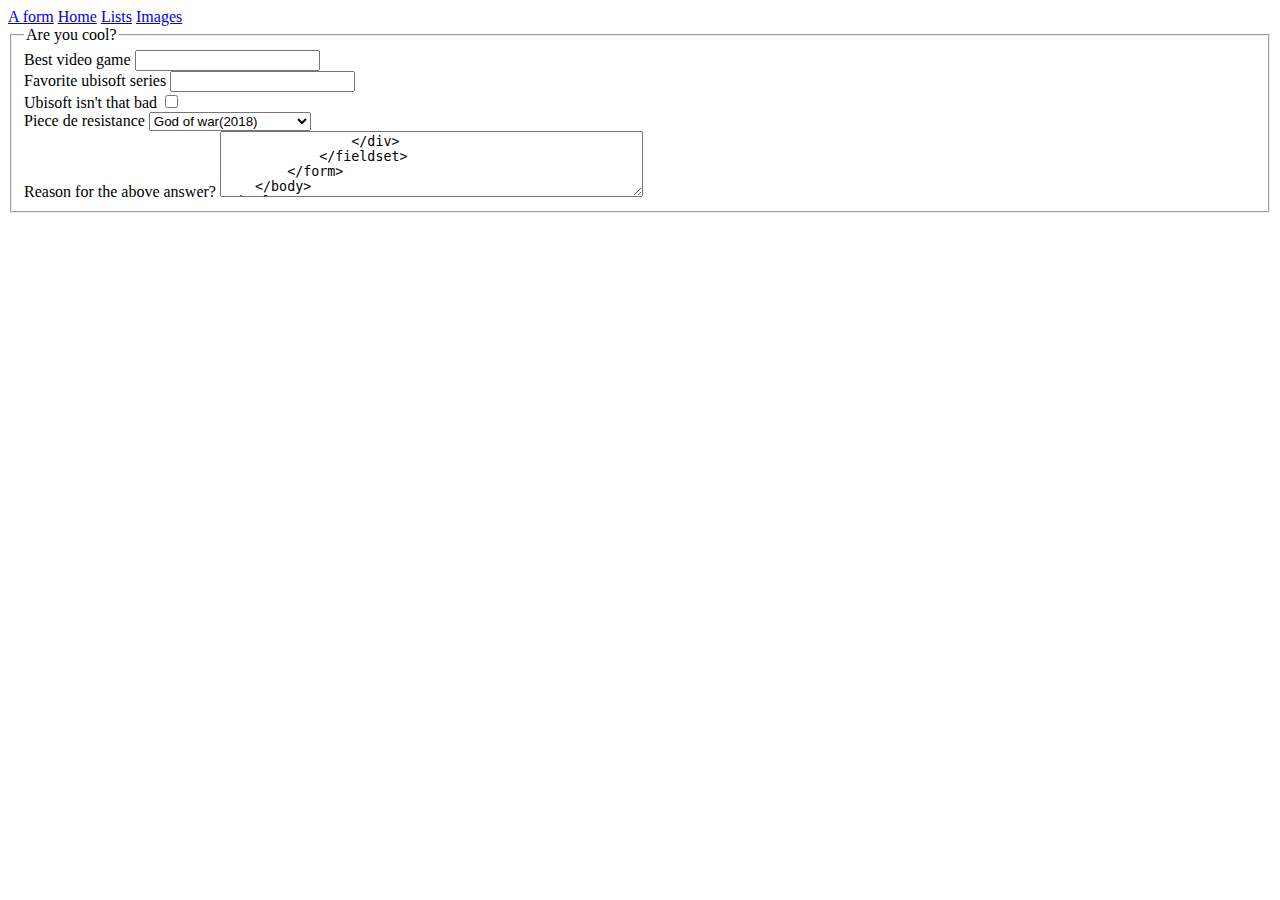
==== form.html @ fa3bf228 "Advance to third html file" ====
<!DOCTYPE html>
<html>
    <head>
        <meta charset="utf-8">
        <title>A basic form</title>
    </head>

    <body>
        <div class="nav">
            <a class="active" href="form.html">A form</a>
            <a href="index.html">Home</a>
            <a href="list.html">Lists</a>
            <a href="image.html">Images</a>
        </div>

        <form action="/form-handling-url" method="post">
            <fieldset>
                <legend>Are you cool?</legend>

                <div>
                    <label for="video-game">Best video game</label>
                    <input type="text" id="video-game" name="video-game">
                </div>

                <div>
                    <label for="ubisoft">Favorite ubisoft series</label>
                    <input tyoe="text" id="ubisoft" name="ubisoft-fave">
                </div>

                <div>
                    <label for="concur">Ubisoft isn't that bad</label>
                    <input type="checkbox" id="concur" name="its-not">
                </div>

                <div>
                    <label for="final">Piece de resistance</label>
                    <select  id="final" name="final-piece">
                    <option value="God of war">God of war(2018)</option>
                    <option value="Red dead redemption 2">Red dead redemption 2</option>
                    </select>
                </div>

                <div>
                    <label for="reason">Reason for the above answer?</label>
                    <textarea id="reason" name="reason" rows="4" cols="50">
                </div>
            </fieldset>
        </form>
    </body>
</html>
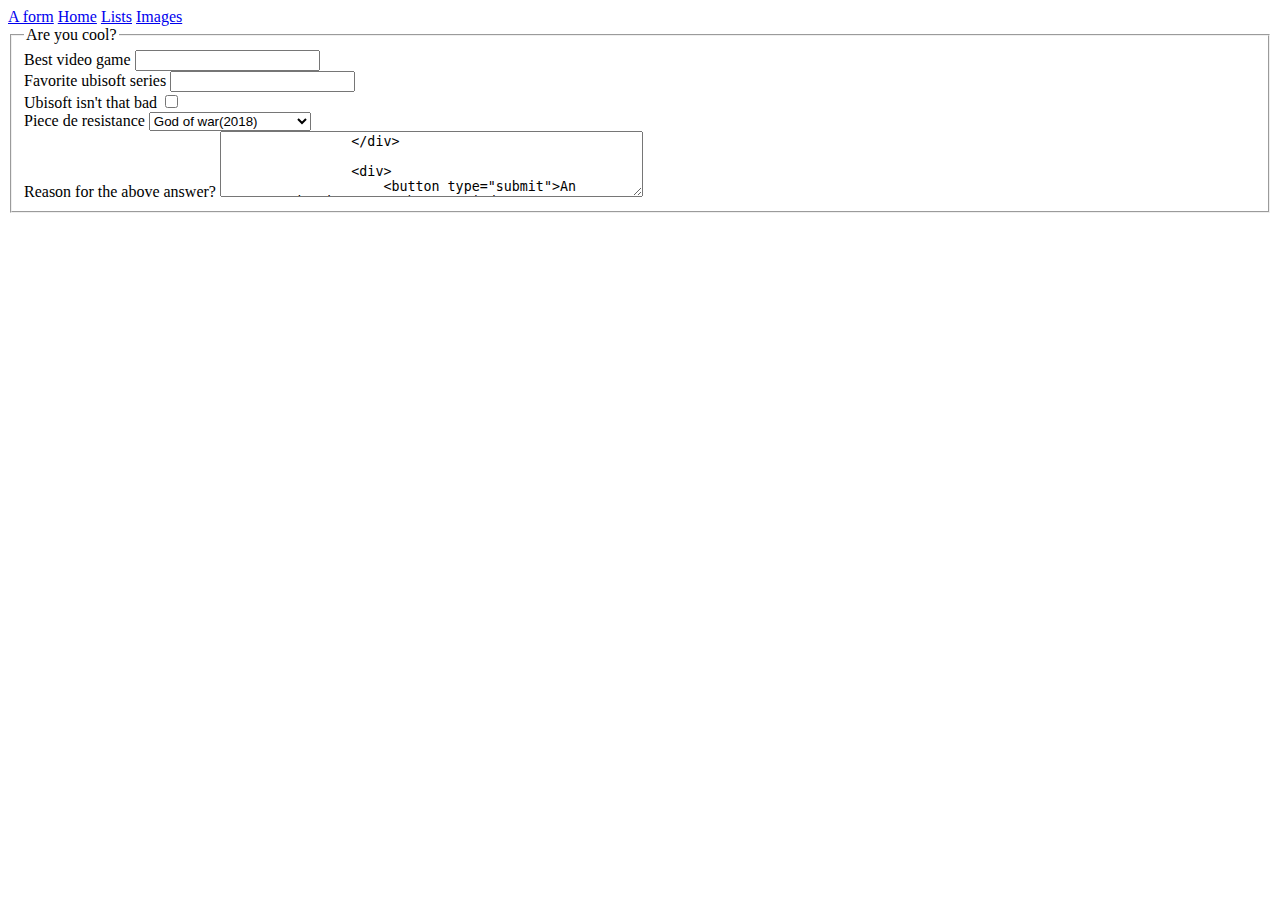
==== commit 921db8da: "clearing up some shit" ====
--- a/form.html
+++ b/form.html
@@ -44,6 +44,11 @@
                     <label for="reason">Reason for the above answer?</label>
                     <textarea id="reason" name="reason" rows="4" cols="50">
                 </div>
+
+                <div>
+                    <button type="submit">An unresponsive button ought to grind some gears</button>
+                </div>
+
             </fieldset>
         </form>
     </body>
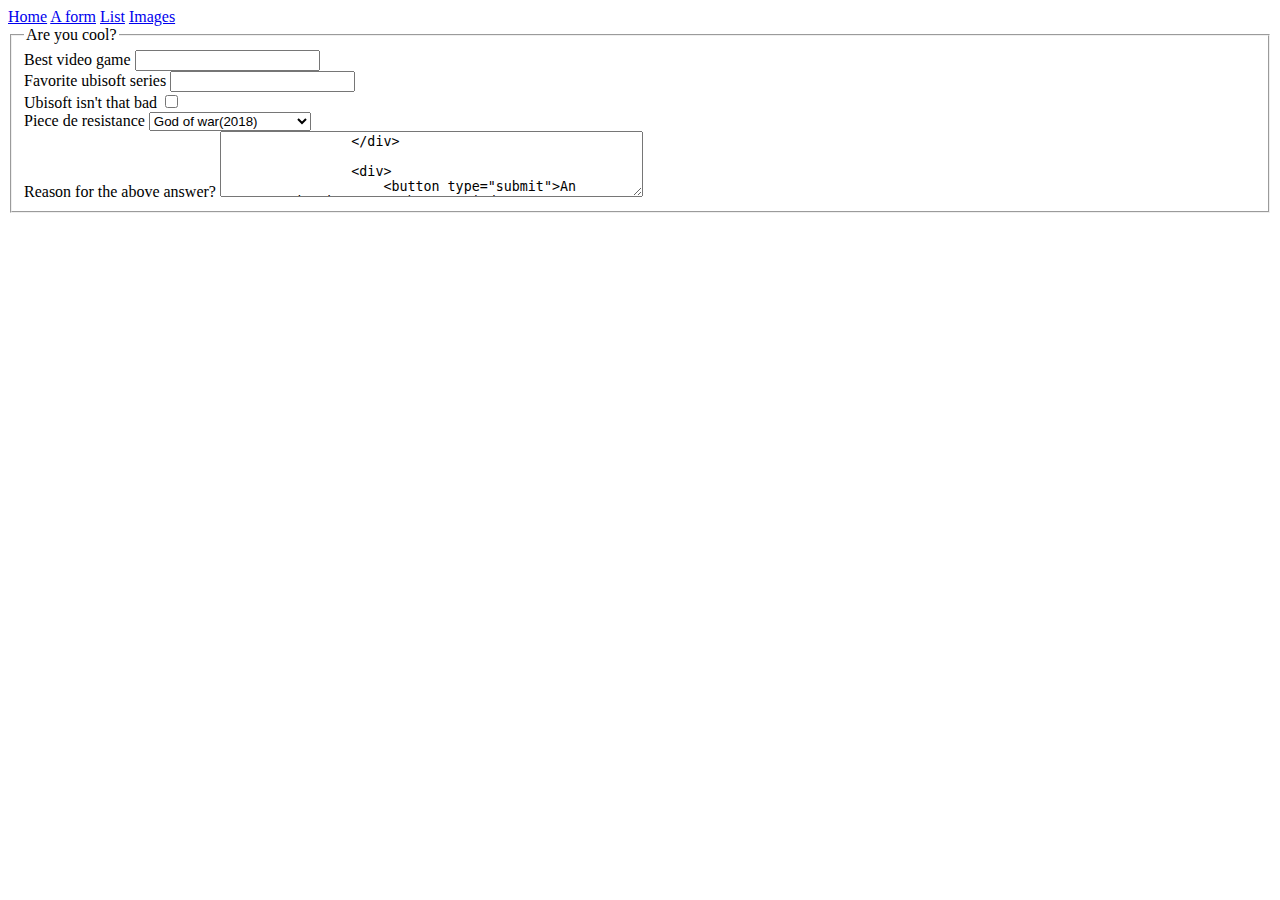
==== commit 02b8138a: "done with html" ====
--- a/form.html
+++ b/form.html
@@ -7,9 +7,9 @@
 
     <body>
         <div class="nav">
+            <a href="index.html">Home</a>
             <a class="active" href="form.html">A form</a>
-            <a href="index.html">Home</a>
-            <a href="list.html">Lists</a>
+            <a href="list.html">List</a>
             <a href="image.html">Images</a>
         </div>
 
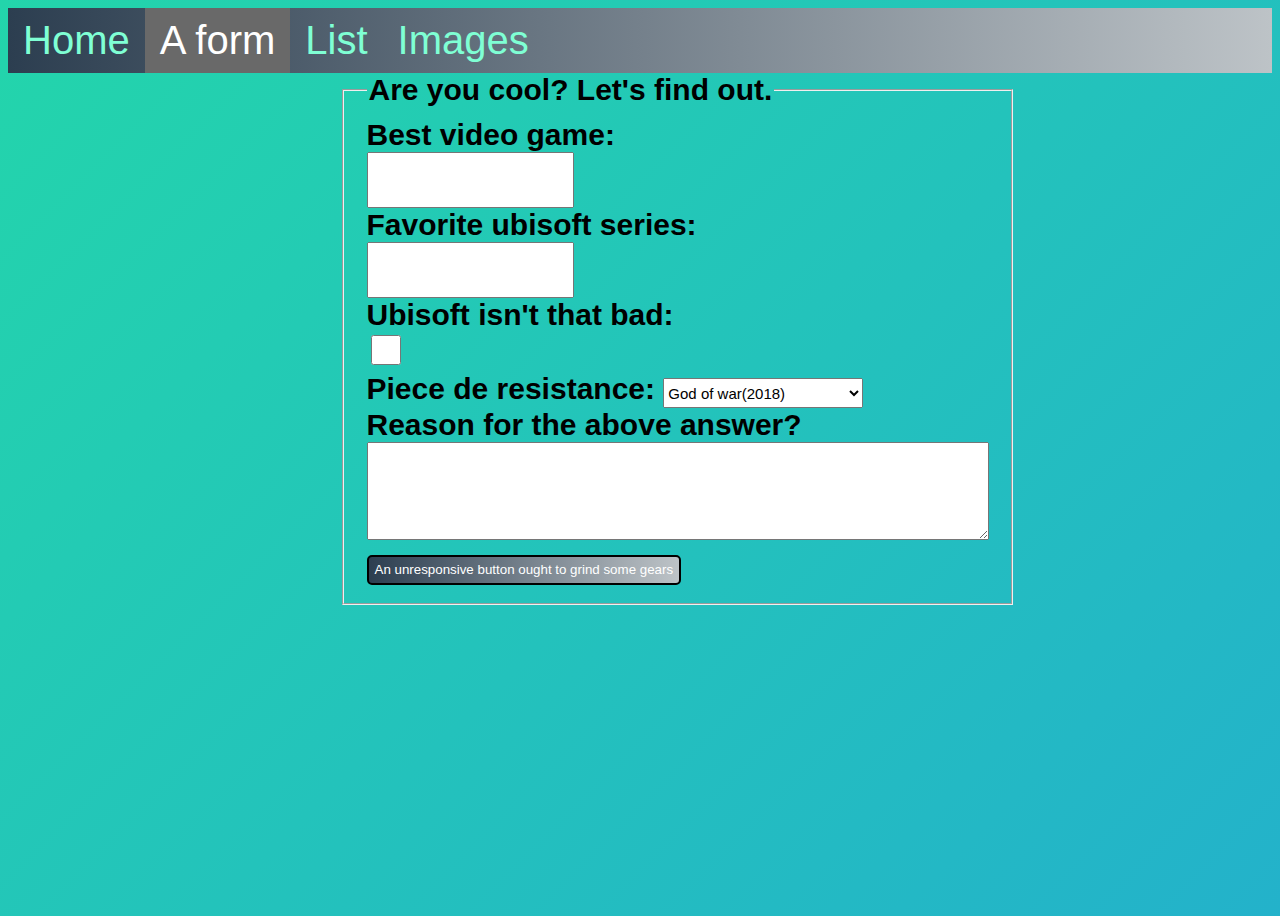
==== commit 394baf58: "Added css and done" ====
--- a/form.html
+++ b/form.html
@@ -3,6 +3,7 @@
     <head>
         <meta charset="utf-8">
         <title>A basic form</title>
+        <link href="page1.css" rel="stylesheet">
     </head>
 
     <body>
@@ -13,27 +14,31 @@
             <a href="image.html">Images</a>
         </div>
 
+
+       <div class="space">
         <form action="/form-handling-url" method="post">
             <fieldset>
-                <legend>Are you cool?</legend>
+                <legend>Are you cool? Let's find out.</legend>
 
                 <div>
-                    <label for="video-game">Best video game</label>
+                    <label for="video-game">Best video game:</label>
                     <input type="text" id="video-game" name="video-game">
                 </div>
 
                 <div>
-                    <label for="ubisoft">Favorite ubisoft series</label>
+                    <label for="ubisoft">Favorite ubisoft series:</label>
                     <input tyoe="text" id="ubisoft" name="ubisoft-fave">
                 </div>
 
                 <div>
-                    <label for="concur">Ubisoft isn't that bad</label>
+                    <label for="concur">Ubisoft isn't that bad:</label>
+                    <div id="inlines">
                     <input type="checkbox" id="concur" name="its-not">
+                    </div>
                 </div>
 
                 <div>
-                    <label for="final">Piece de resistance</label>
+                    <label for="final">Piece de resistance:</label>
                     <select  id="final" name="final-piece">
                     <option value="God of war">God of war(2018)</option>
                     <option value="Red dead redemption 2">Red dead redemption 2</option>
@@ -42,7 +47,7 @@
 
                 <div>
                     <label for="reason">Reason for the above answer?</label>
-                    <textarea id="reason" name="reason" rows="4" cols="50">
+                    <textarea id="reason" name="reason" rows="4" cols="50"></textarea>
                 </div>
 
                 <div>
@@ -51,5 +56,6 @@
 
             </fieldset>
         </form>
+       </div>
     </body>
 </html>
--- a/page1.css
+++ b/page1.css
@@ -0,0 +1,200 @@
+@media screen and (min-width: 600px) {
+
+    body {
+        background: linear-gradient(-45deg, #ee7752, #e73c7e, #23a6d5, #23d5ab);
+        background-size: 400% 400%;
+        animation: gradient 15s ease infinite;
+        height: 100vh;
+    }
+    @keyframes gradient {
+        0% {
+            background-position: 0% 50%;
+        }
+
+        50% {
+            background-position: 100% 50%;
+        }
+
+        100% {
+            background-position: 0% 50%;
+        }
+    }
+
+    .nav {
+        background: linear-gradient(to right, #2c3e50, #bdc3c7); /* W3C, IE 10+/ Edge, Firefox 16+, Chrome 26+, Opera 12+, Safari 7+ */
+        overflow: hidden;
+        font-family:'Trebuchet MS', 'Lucida Sans Unicode', 'Lucida Grande', 'Lucida Sans', Arial, sans-serif;
+        font-size: 40px;
+
+
+     }
+
+     .nav a {
+         float: left;
+         text-align: center;
+         padding: 10px 15px;
+         text-decoration: none;
+         color: aquamarine
+     }
+
+     .nav a:hover {
+         background-color: azure;
+         color: lawngreen;
+     }
+
+     .nav a.active {
+         background-color: dimgray;
+         color: white;
+     }
+
+
+     form {
+        font-size: 30px;
+        font-weight: bold;
+        font-family: 'Trebuchet MS', 'Lucida Sans Unicode', 'Lucida Grande', 'Lucida Sans', Arial, sans-serif;
+        width: 600px;
+        margin: 0 auto
+     }
+
+     input {
+        height: 50px;
+        font-size: 15px;
+        display: table;
+     }
+
+     #inline {
+        display:inline
+
+     }
+
+     input#concur {
+        width: 30px;
+        height: 30px;
+        display:inline;
+     }
+
+     textarea#reason {
+        font-weight:bold;
+        font-size: 20px;
+     }
+
+     select {
+        width: 200px;
+        height: 30px;
+        font-size: 15px
+     }
+
+     button {
+        background: linear-gradient(to right, #2c3e50, #bdc3c7);
+        color: white;
+        border: solid 2px black;
+        border-radius: 5px;
+        height: 30px;
+     }
+
+     }
+
+
+
+@media (max-width: 599px) {
+
+    body {
+        width: auto;
+        background: linear-gradient(-45deg, #ee7752, #e73c7e, #23a6d5, #23d5ab);
+        background-size: 400% 400%;
+        animation: gradient 15s ease infinite;
+        height: 100vh;
+    }
+    @keyframes gradient {
+        0% {
+            background-position: 0% 50%;
+        }
+
+        50% {
+            background-position: 100% 50%;
+        }
+
+        100% {
+            background-position: 0% 50%;
+        }
+    }
+
+
+   .nav {
+    background: linear-gradient(to right, #2c3e50, #bdc3c7); /* W3C, IE 10+/ Edge, Firefox 16+, Chrome 26+, Opera 12+, Safari 7+ */
+    overflow: hidden;
+    font-family:'Trebuchet MS', 'Lucida Sans Unicode', 'Lucida Grande', 'Lucida Sans', Arial, sans-serif;
+    font-size: 40px;
+
+ }
+
+ .nav a {
+     float: left;
+     text-align: center;
+     padding: 10px 15px;
+     text-decoration: none;
+     color: aquamarine
+ }
+
+ .nav a:hover {
+     background-color: azure;
+     color: lawngreen;
+ }
+
+ .nav a.active {
+     background-color: dimgray;
+     color: white;
+ }
+
+
+
+ .space {
+
+ }
+
+ form {
+    font-size: 15px;
+    font-weight: bold;
+    font-family: 'Trebuchet MS', 'Lucida Sans Unicode', 'Lucida Grande', 'Lucida Sans', Arial, sans-serif;
+    width: 100%;
+ }
+
+ input {
+    height: 25px;
+    font-size: 8px;
+    display: table;
+ }
+
+ #inline {
+    display:inline
+
+ }
+
+ input#concur {
+    width: 15px;
+    height: 15px;
+    display:inline;
+ }
+
+ textarea#reason {
+    font-weight:bold;
+    font-size: 10px;
+ }
+
+ select {
+    width: 100px;
+    height: 15px;
+    font-size: 8px
+ }
+
+ button {
+    background: linear-gradient(to right, #2c3e50, #bdc3c7);
+    color: white;
+    border: solid 1px black;
+    border-radius: 2px;
+    height: 15px;
+ }
+
+
+
+}
